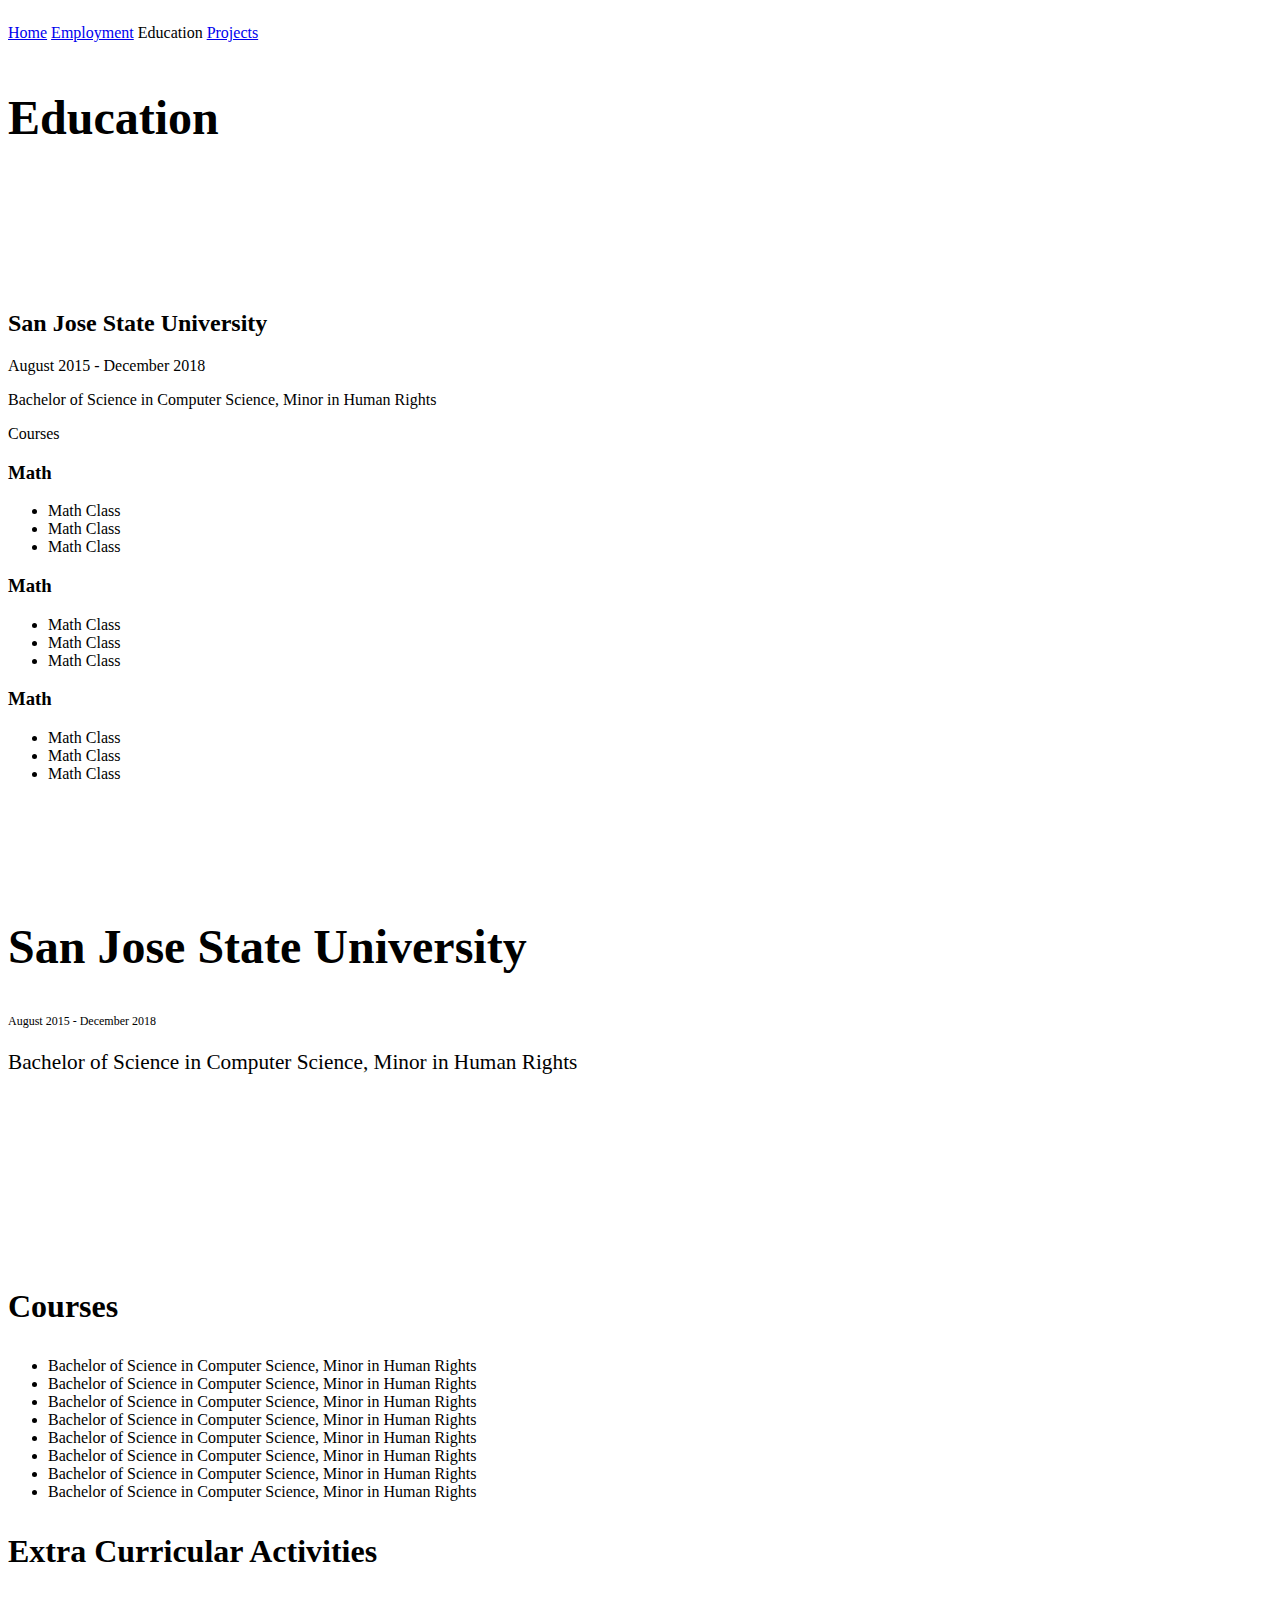
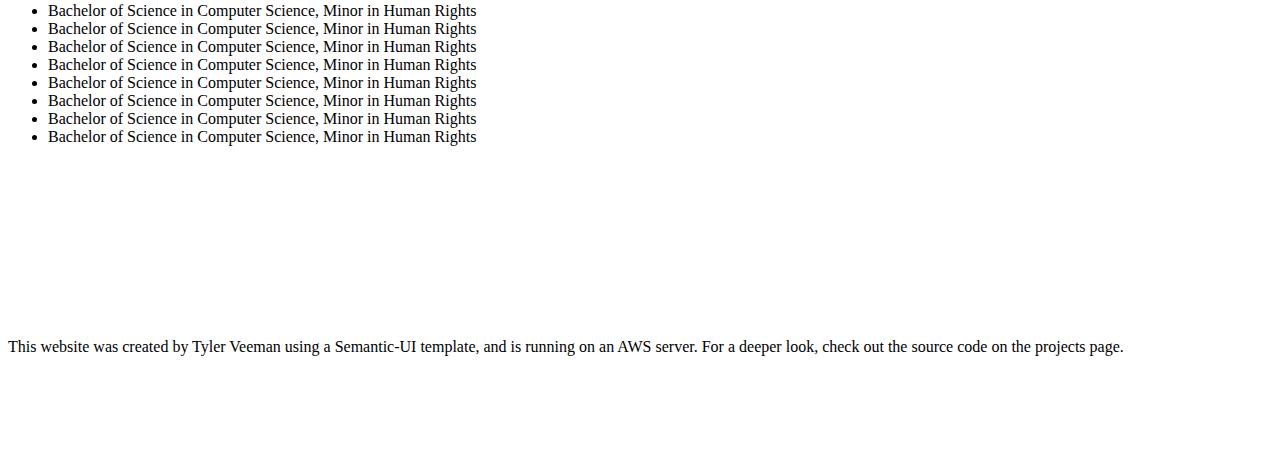
==== education.html @ f09ab7eb "adjusting column width" ====
<!DOCTYPE html>
<html lang="en">
<head>
    <meta charset="UTF-8">
    <title>Tyler Veeman</title>

</head>
<link rel="stylesheet" type="text/css" href="semantic/dist/semantic.min.css">
<link rel="stylesheet" type="text/css" href="custom.css">
<script
        src="https://code.jquery.com/jquery-3.1.1.min.js"
        integrity="sha256-hVVnYaiADRTO2PzUGmuLJr8BLUSjGIZsDYGmIJLv2b8="
        crossorigin="anonymous"></script>
<script src="semantic/dist/semantic.min.js"></script>

<body id="root">
<div class="ui large top fixed hidden menu">
    <div class="ui container">
        <a class="item" href="index.html">Home</a>
        <a class="item" href="employment.html">Employment</a>
        <a class="active item">Education</a>
        <a class="item" href="projects.html">Projects</a>
    </div>
</div>

<div class="pusher">

    <div class="ui inverted landing-image pagehead vertical center aligned segment">
        <div class="ui container">
            <div class="ui large secondary inverted pointing menu">
                <a class="toc item"><i class="sidebar icon"></i></a>
                <a class="item" href="index.html">Home</a>
                <a class="item" href="employment.html">Employment</a>
                <a class="active item">Education</a>
                <a class="item" href="projects.html">Projects</a>
            </div>
        </div>

        <div class="ui text container">
            <h1 class="ui inverted header">Education</h1>
        </div>
    </div>

    <div class="ui vertically divided grid">
        <div class="ui eight column row">
            <div class="ui centered grid">
                <div class="six wide column">
                    <h2>San Jose State University</h2>
                    <p>August 2015 - December 2018</p>
                    <p>Bachelor of Science in Computer Science, Minor in Human Rights</p>
                </div>
                <div class="ui horizontal section divider">Courses</div>
                <div class="row">
                    <div class="column">
                        <h3>Math</h3>
                        <ul class="ui list">
                            <li>Math Class</li>
                            <li>Math Class</li>
                            <li>Math Class</li>
                        </ul>
                    </div>
                    <div class="column">
                        <h3>Math</h3>
                        <ul class="ui list">
                            <li>Math Class</li>
                            <li>Math Class</li>
                            <li>Math Class</li>
                        </ul>
                    </div>
                    <div class="column">
                        <h3>Math</h3>
                        <ul class="ui list">
                            <li>Math Class</li>
                            <li>Math Class</li>
                            <li>Math Class</li>
                        </ul>
                    </div>
                </div>
            </div>
        </div>
    </div>

    <div class="ui vertical stripe quote segment">
        <div class="ui equal width stackable internally celled grid">
            <div class="center aligned row">
                <div class="center aligned column">
                    <h2 style="font-size: 3em">San Jose State University</h2>
                    <p style="font-size: 0.75em">August 2015 - December 2018</p>
                    <p>Bachelor of Science in Computer Science, Minor in Human Rights</p>
                </div>
                <div class="column">
                    <h3>Courses</h3>
                    <ul class="ui list">
                        <li>Bachelor of Science in Computer Science, Minor in Human Rights</li>
                        <li>Bachelor of Science in Computer Science, Minor in Human Rights</li>
                        <li>Bachelor of Science in Computer Science, Minor in Human Rights</li>
                        <li>Bachelor of Science in Computer Science, Minor in Human Rights</li>
                        <li>Bachelor of Science in Computer Science, Minor in Human Rights</li>
                        <li>Bachelor of Science in Computer Science, Minor in Human Rights</li>
                        <li>Bachelor of Science in Computer Science, Minor in Human Rights</li>
                        <li>Bachelor of Science in Computer Science, Minor in Human Rights</li>
                    </ul>
                    
                    <h3>Extra Curricular Activities</h3>
                    <ul class="ui list">
                            <li>Bachelor of Science in Computer Science, Minor in Human Rights</li>
                            <li>Bachelor of Science in Computer Science, Minor in Human Rights</li>
                            <li>Bachelor of Science in Computer Science, Minor in Human Rights</li>
                            <li>Bachelor of Science in Computer Science, Minor in Human Rights</li>
                            <li>Bachelor of Science in Computer Science, Minor in Human Rights</li>
                            <li>Bachelor of Science in Computer Science, Minor in Human Rights</li>
                            <li>Bachelor of Science in Computer Science, Minor in Human Rights</li>
                            <li>Bachelor of Science in Computer Science, Minor in Human Rights</li>
                        </ul>
                </div>
            </div>
        </div>
    </div>

    <div class="ui inverted vertical footer segment">
        <div class="ui container">
            <div class="ui stackable inverted divided equal height stackable grid">
                <p>This website was created by Tyler Veeman using a Semantic-UI template, and is running on an AWS server. For a deeper look, check out the source code on the projects page.</p>
            </div>
        </div>
    </div>
</div>

<script>
    $(document).ready(function() {
        // fix menu when passed
        $(".masthead").visibility({
            once: false,
            onBottomPassed: function() {
                $(".fixed.menu").transition("fade in");
            },
            onBottomPassedReverse: function() {
                $(".fixed.menu").transition("fade out");
            }
        });

        // create sidebar and attach to menu open
        $(".ui.sidebar").sidebar("attach events", ".toc.item");
    });
</script>

</body>
</html>
---- custom.css ----
body {
    -webkit-font-smoothing: antialiased;
    -moz-font-smoothing: grayscale;
}

.hidden.menu {
    display: none;
}

.landing-image {
    background-image: url("assets/img/pawel-czerwinski-1574309-unsplash.jpg") !important;
    background-size: cover !important;
}

.pagehead {
    min-height: 250px;
    padding: 1em 0em;
}

.pagehead h1.ui.header {
    font-size: 3em;
    margin-top: 1em;
    margin-bottom: 0em;
}

.masthead.segment {
    min-height: 600px;
    padding: 1em 0em;
}

.masthead .logo.item img {
    margin-right: 1em;
}

.masthead .ui.menu .ui.button {
    margin-left: 0.5em;
}

.masthead h1.ui.header {
    margin-top: 2em;
    margin-bottom: 0em;
    font-size: 4em;
    font-weight: normal;
}

.masthead h2 {
    font-size: 1.7em;
    font-weight: normal;
}

.ui.vertical.stripe {
    padding: 8em 0em;
}

.ui.vertical.stripe h3 {
    font-size: 2em;
}

.ui.vertical.stripe .button + h3,
.ui.vertical.stripe p + h3 {
    margin-top: 3em;
}

.ui.vertical.stripe .floated.image {
    clear: both;
}

.ui.vertical.stripe p {
    font-size: 1.33em;
}

.ui.vertical.stripe .horizontal.divider {
    margin: 3em 0em;
}

.quote.stripe.segment {
    padding: 0em;
}

.quote.stripe.segment .grid .column {
    padding-top: 5em;
    padding-bottom: 5em;
}

.footer.segment {
    padding: 5em 0em;
}

.secondary.pointing.menu .toc.item {
    display: none;
}

.social {
    padding: 5em
}

@media only screen and (max-width: 700px) {
    .ui.fixed.menu {
        display: none !important;
    }

    .secondary.pointing.menu .item,
    .secondary.pointing.menu .menu {
        display: none;
    }

    .secondary.pointing.menu .toc.item {
        display: block;
    }

    .masthead.segment {
        min-height: 350px;
    }

    .masthead h1.ui.header {
        font-size: 2em;
        margin-top: 1.5em;
    }

    .masthead h2 {
        margin-top: 0.5em;
        font-size: 1.5em;
    }
}
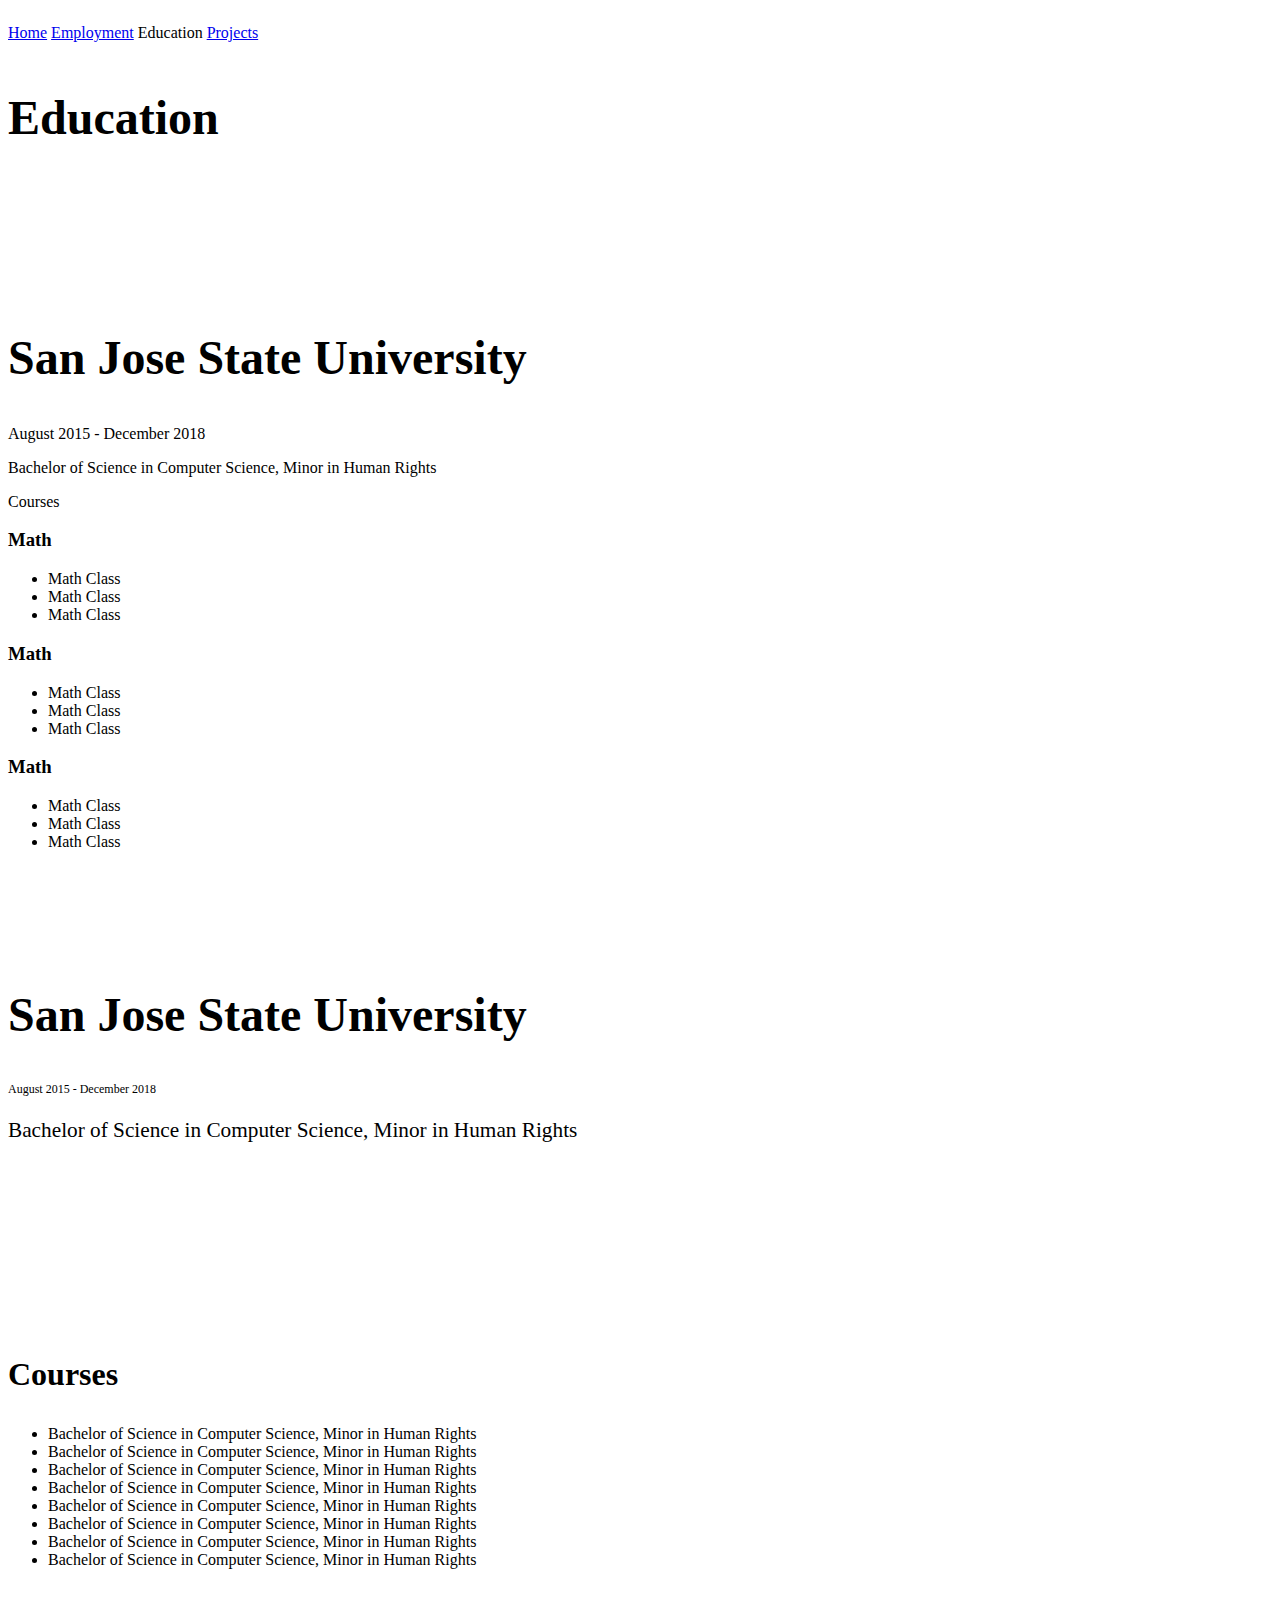
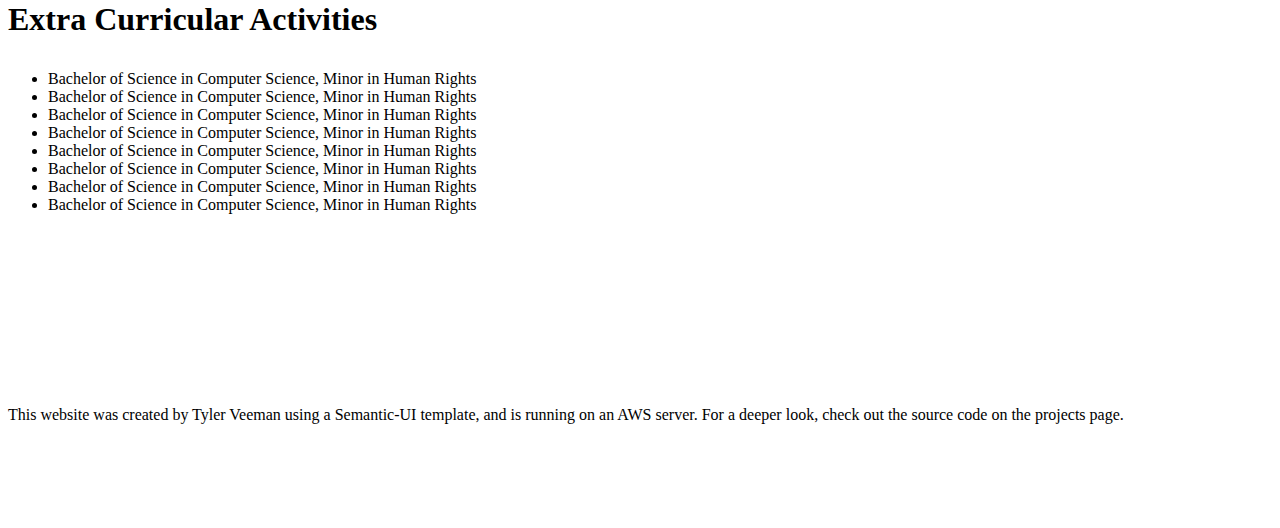
==== commit 1fb908eb: "spacing changes" ====
--- a/education.html
+++ b/education.html
@@ -44,14 +44,14 @@
     <div class="ui vertically divided grid">
         <div class="ui eight column row">
             <div class="ui centered grid">
-                <div class="six wide column">
-                    <h2>San Jose State University</h2>
-                    <p>August 2015 - December 2018</p>
+                <div class="six wide centered column">
+                    <h2 style="font-size: 3em">San Jose State University</h2>
+                    <p style="font-size: 1em">August 2015 - December 2018</p>
                     <p>Bachelor of Science in Computer Science, Minor in Human Rights</p>
                 </div>
-                <div class="ui horizontal section divider">Courses</div>
+                <div class="ui six wide horizontal section divider">Courses</div>
                 <div class="row">
-                    <div class="column">
+                    <div class="two wide column">
                         <h3>Math</h3>
                         <ul class="ui list">
                             <li>Math Class</li>
@@ -59,7 +59,7 @@
                             <li>Math Class</li>
                         </ul>
                     </div>
-                    <div class="column">
+                    <div class="two wide column">
                         <h3>Math</h3>
                         <ul class="ui list">
                             <li>Math Class</li>
@@ -67,7 +67,7 @@
                             <li>Math Class</li>
                         </ul>
                     </div>
-                    <div class="column">
+                    <div class="two wide column">
                         <h3>Math</h3>
                         <ul class="ui list">
                             <li>Math Class</li>
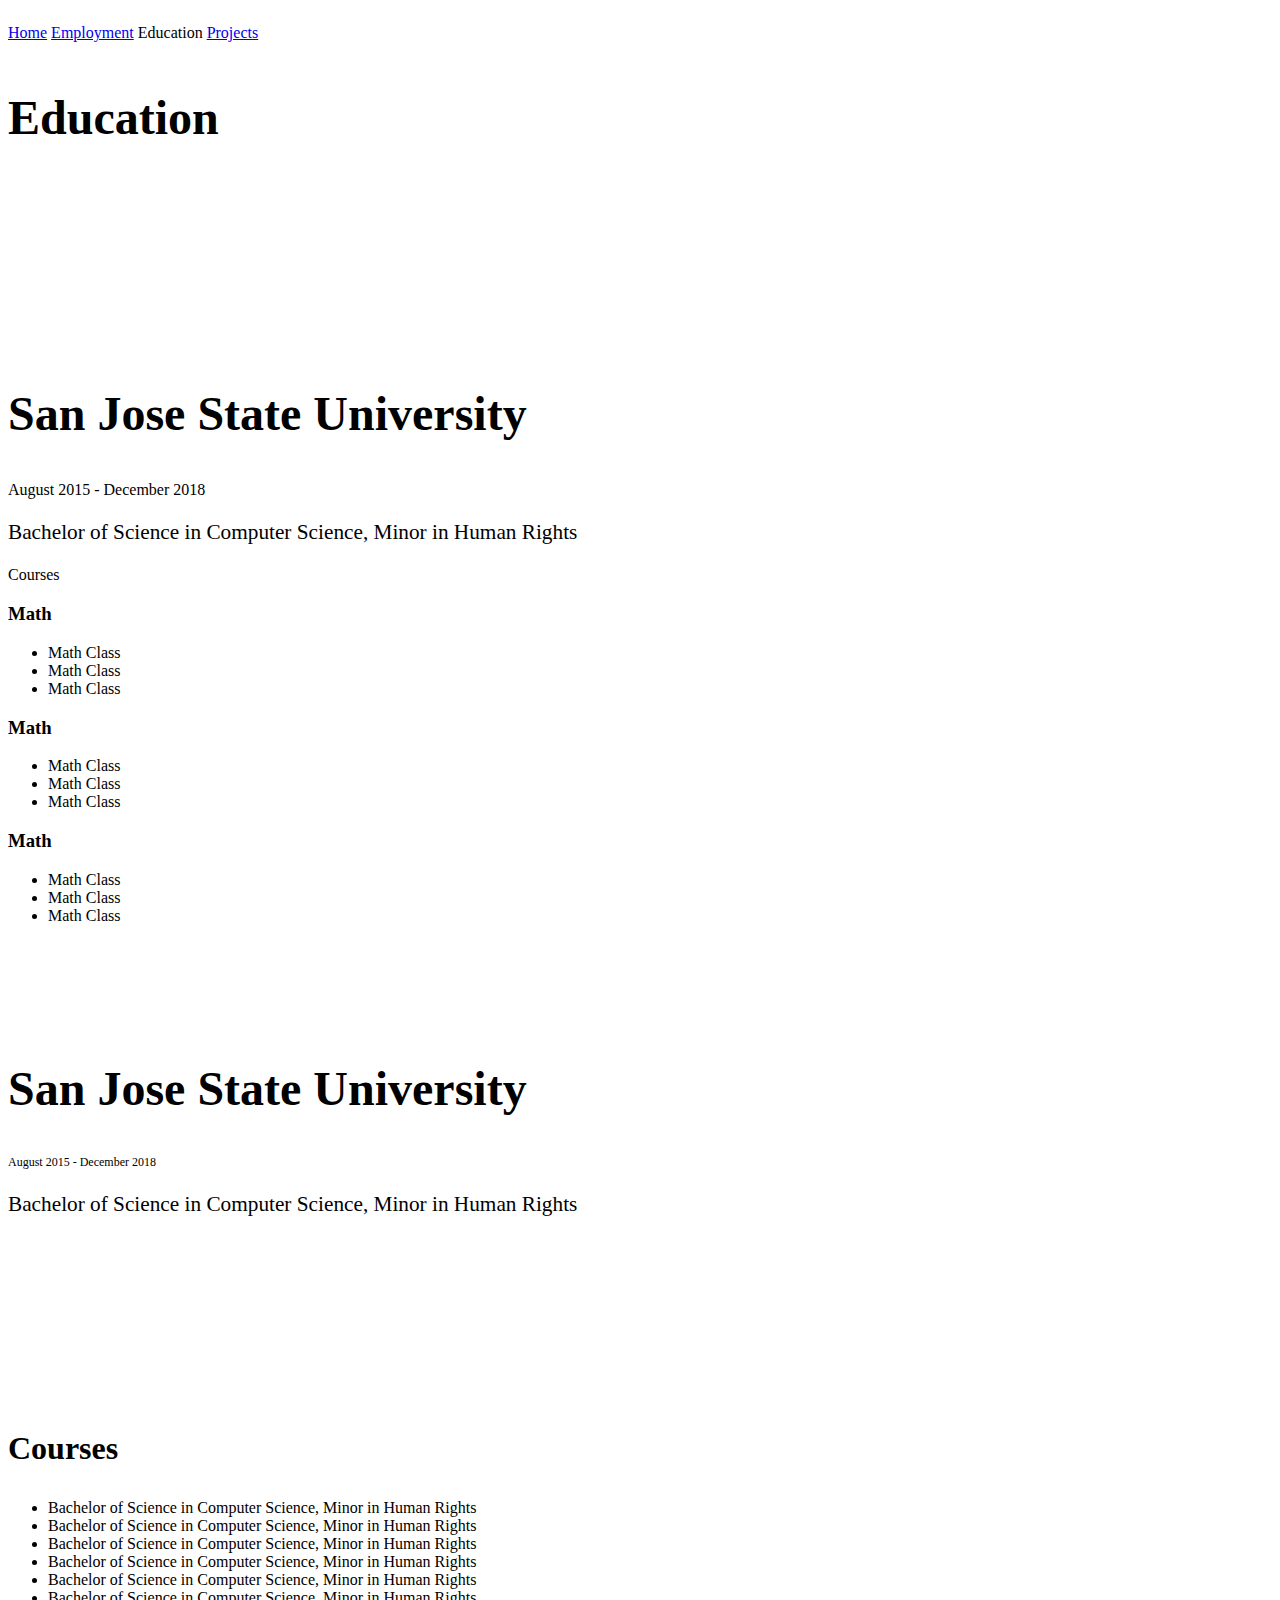
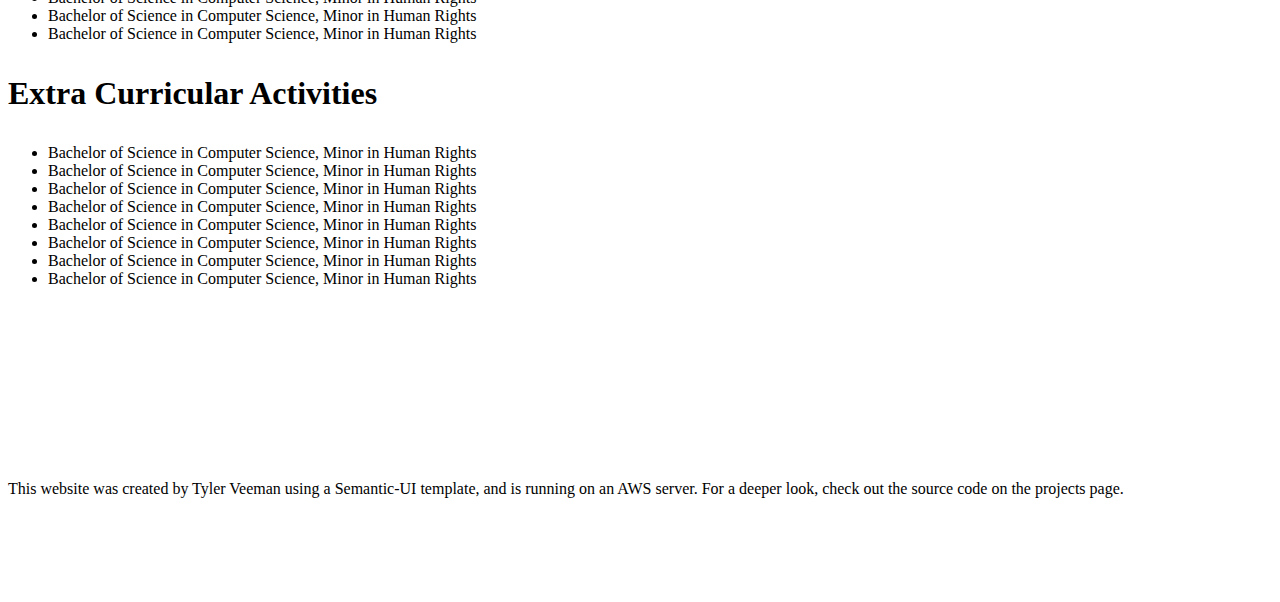
==== commit 490d4439: "spacing fixes" ====
--- a/education.html
+++ b/education.html
@@ -44,14 +44,16 @@
     <div class="ui vertically divided grid">
         <div class="ui eight column row">
             <div class="ui centered grid">
-                <div class="six wide centered column">
-                    <h2 style="font-size: 3em">San Jose State University</h2>
+                <div class="six wide center aligned column">
+                    <h2 style="font-size: 3em; margin-top: 2em;">San Jose State University</h2>
                     <p style="font-size: 1em">August 2015 - December 2018</p>
-                    <p>Bachelor of Science in Computer Science, Minor in Human Rights</p>
+                    <p style="font-size: 1.33em">Bachelor of Science in Computer Science, Minor in Human Rights</p>
                 </div>
-                <div class="ui six wide horizontal section divider">Courses</div>
+                <div class="six wide center aligned row">
+                    <div class="ui horizontal section divider">Courses</div>
+                </div>
                 <div class="row">
-                    <div class="two wide column">
+                    <div class="two wide center aligned column">
                         <h3>Math</h3>
                         <ul class="ui list">
                             <li>Math Class</li>
@@ -59,7 +61,7 @@
                             <li>Math Class</li>
                         </ul>
                     </div>
-                    <div class="two wide column">
+                    <div class="two wide center aligned column">
                         <h3>Math</h3>
                         <ul class="ui list">
                             <li>Math Class</li>
@@ -67,7 +69,7 @@
                             <li>Math Class</li>
                         </ul>
                     </div>
-                    <div class="two wide column">
+                    <div class="two wide center aligned column">
                         <h3>Math</h3>
                         <ul class="ui list">
                             <li>Math Class</li>
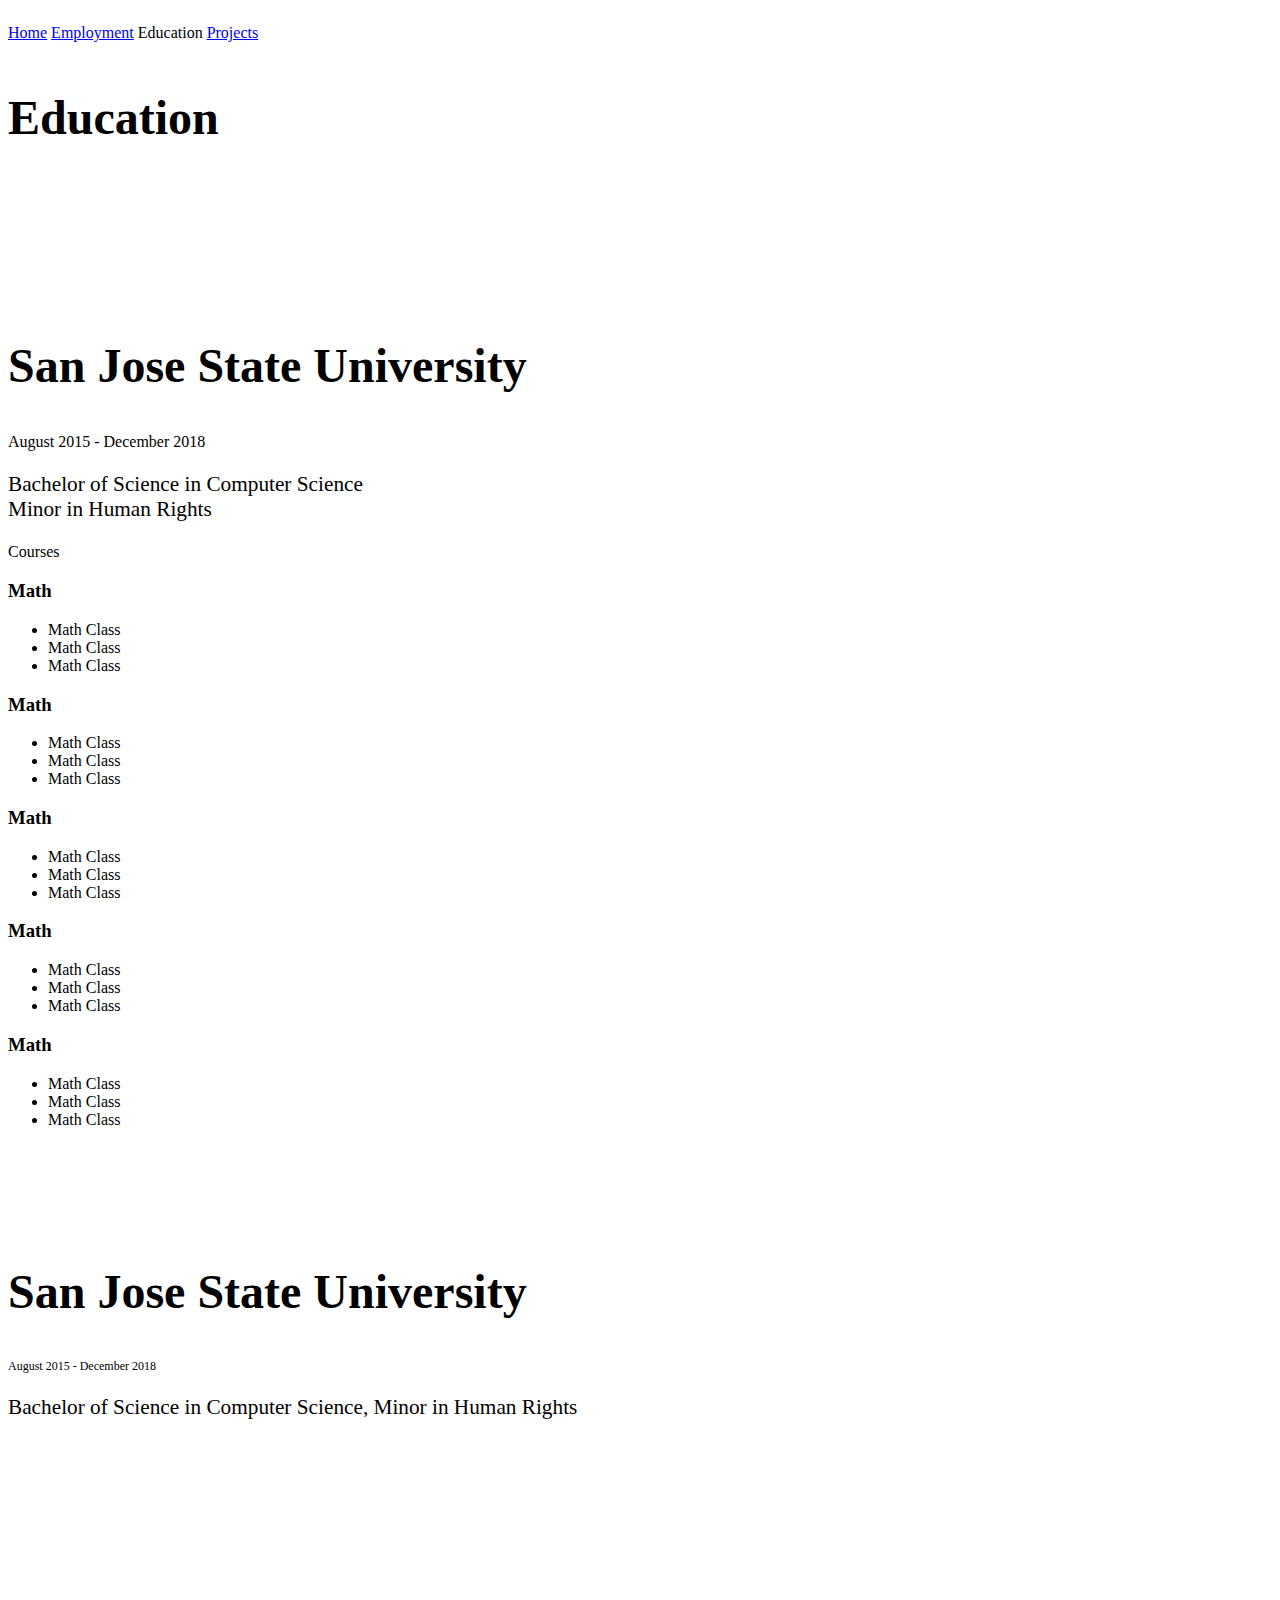
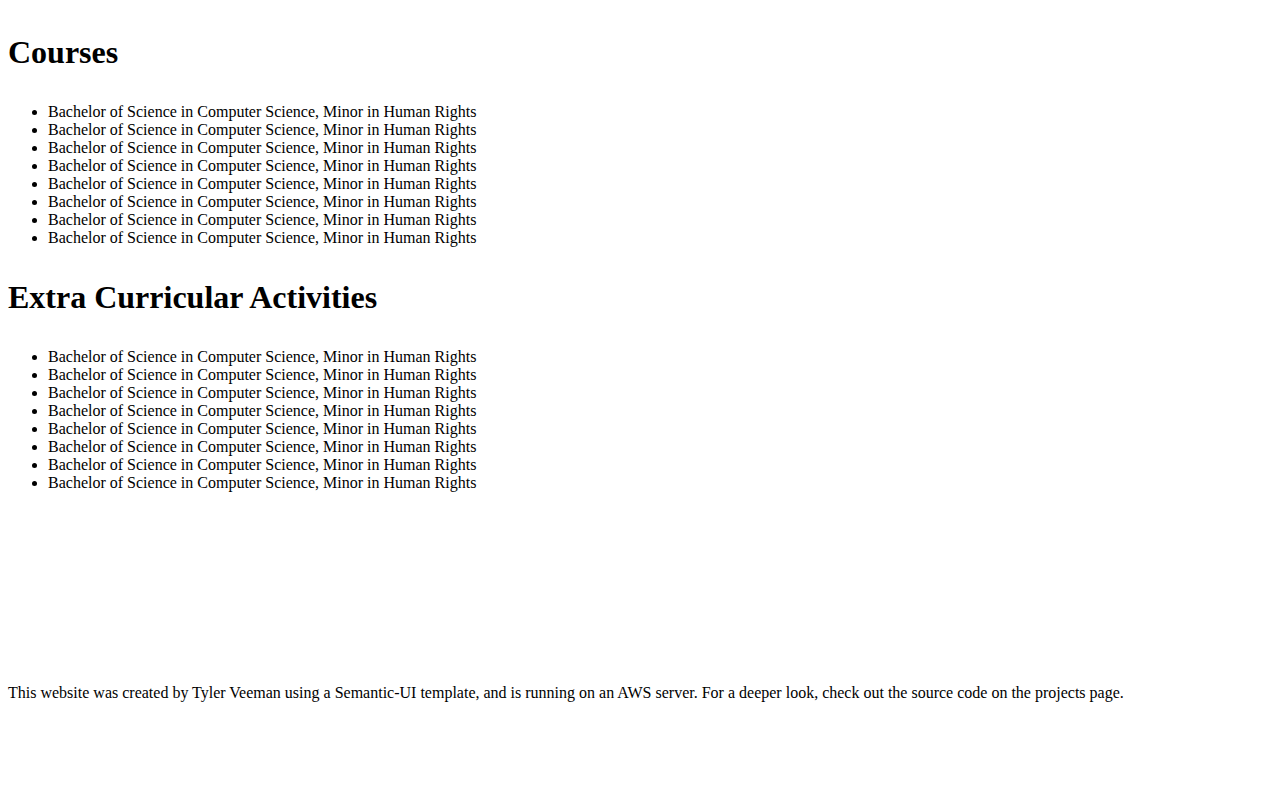
==== commit 3160c552: "spacing changes" ====
--- a/education.html
+++ b/education.html
@@ -45,14 +45,32 @@
         <div class="ui eight column row">
             <div class="ui centered grid">
                 <div class="six wide center aligned column">
-                    <h2 style="font-size: 3em; margin-top: 2em;">San Jose State University</h2>
+                    <h2 style="font-size: 3em; margin-top: 1em;">San Jose State University</h2>
                     <p style="font-size: 1em">August 2015 - December 2018</p>
-                    <p style="font-size: 1.33em">Bachelor of Science in Computer Science, Minor in Human Rights</p>
-                </div>
-                <div class="six wide center aligned row">
-                    <div class="ui horizontal section divider">Courses</div>
+                    <p style="font-size: 1.33em">Bachelor of Science in Computer Science<br>Minor in Human Rights</p>
                 </div>
                 <div class="row">
+                    <div class="ui six wide column">
+                        <div class="ui horizontal section divider">Courses</div>
+                    </div>
+                </div>
+                <div class="row">
+                    <div class="two wide center aligned column">
+                        <h3>Math</h3>
+                        <ul class="ui list">
+                            <li>Math Class</li>
+                            <li>Math Class</li>
+                            <li>Math Class</li>
+                        </ul>
+                    </div>
+                    <div class="two wide center aligned column">
+                        <h3>Math</h3>
+                        <ul class="ui list">
+                            <li>Math Class</li>
+                            <li>Math Class</li>
+                            <li>Math Class</li>
+                        </ul>
+                    </div>
                     <div class="two wide center aligned column">
                         <h3>Math</h3>
                         <ul class="ui list">
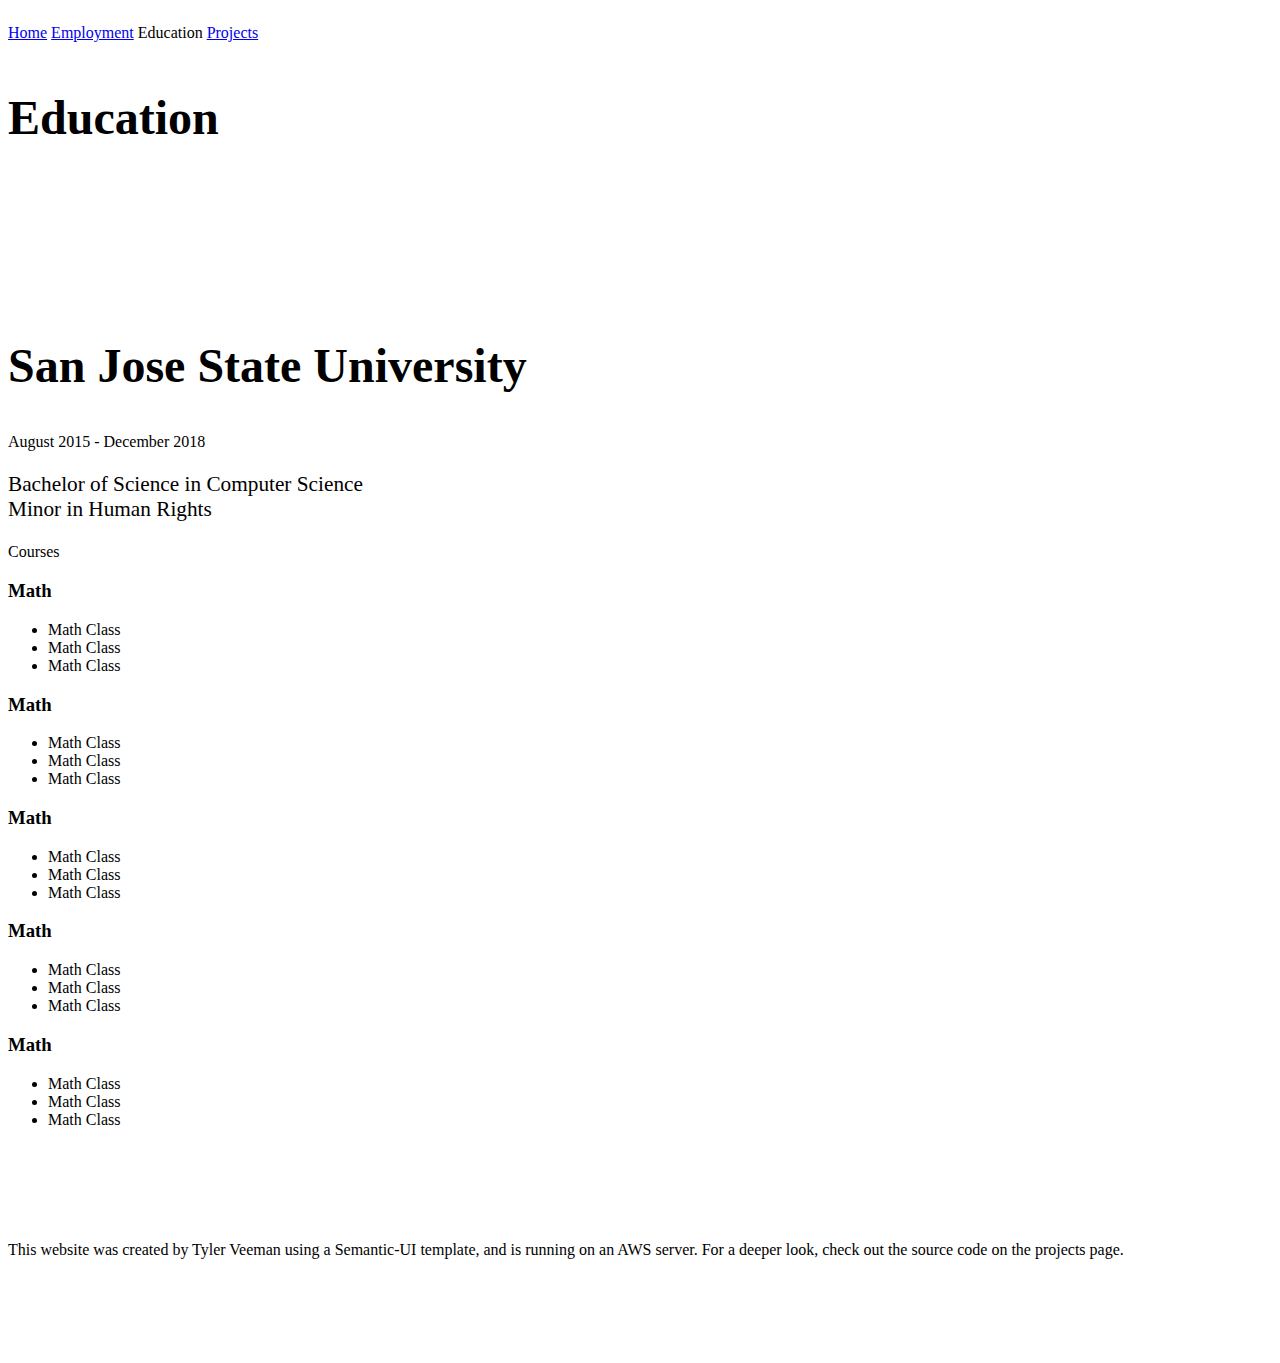
==== commit 9ae8fb1c: "removed junk" ====
--- a/education.html
+++ b/education.html
@@ -100,43 +100,6 @@
         </div>
     </div>
 
-    <div class="ui vertical stripe quote segment">
-        <div class="ui equal width stackable internally celled grid">
-            <div class="center aligned row">
-                <div class="center aligned column">
-                    <h2 style="font-size: 3em">San Jose State University</h2>
-                    <p style="font-size: 0.75em">August 2015 - December 2018</p>
-                    <p>Bachelor of Science in Computer Science, Minor in Human Rights</p>
-                </div>
-                <div class="column">
-                    <h3>Courses</h3>
-                    <ul class="ui list">
-                        <li>Bachelor of Science in Computer Science, Minor in Human Rights</li>
-                        <li>Bachelor of Science in Computer Science, Minor in Human Rights</li>
-                        <li>Bachelor of Science in Computer Science, Minor in Human Rights</li>
-                        <li>Bachelor of Science in Computer Science, Minor in Human Rights</li>
-                        <li>Bachelor of Science in Computer Science, Minor in Human Rights</li>
-                        <li>Bachelor of Science in Computer Science, Minor in Human Rights</li>
-                        <li>Bachelor of Science in Computer Science, Minor in Human Rights</li>
-                        <li>Bachelor of Science in Computer Science, Minor in Human Rights</li>
-                    </ul>
-                    
-                    <h3>Extra Curricular Activities</h3>
-                    <ul class="ui list">
-                            <li>Bachelor of Science in Computer Science, Minor in Human Rights</li>
-                            <li>Bachelor of Science in Computer Science, Minor in Human Rights</li>
-                            <li>Bachelor of Science in Computer Science, Minor in Human Rights</li>
-                            <li>Bachelor of Science in Computer Science, Minor in Human Rights</li>
-                            <li>Bachelor of Science in Computer Science, Minor in Human Rights</li>
-                            <li>Bachelor of Science in Computer Science, Minor in Human Rights</li>
-                            <li>Bachelor of Science in Computer Science, Minor in Human Rights</li>
-                            <li>Bachelor of Science in Computer Science, Minor in Human Rights</li>
-                        </ul>
-                </div>
-            </div>
-        </div>
-    </div>
-
     <div class="ui inverted vertical footer segment">
         <div class="ui container">
             <div class="ui stackable inverted divided equal height stackable grid">
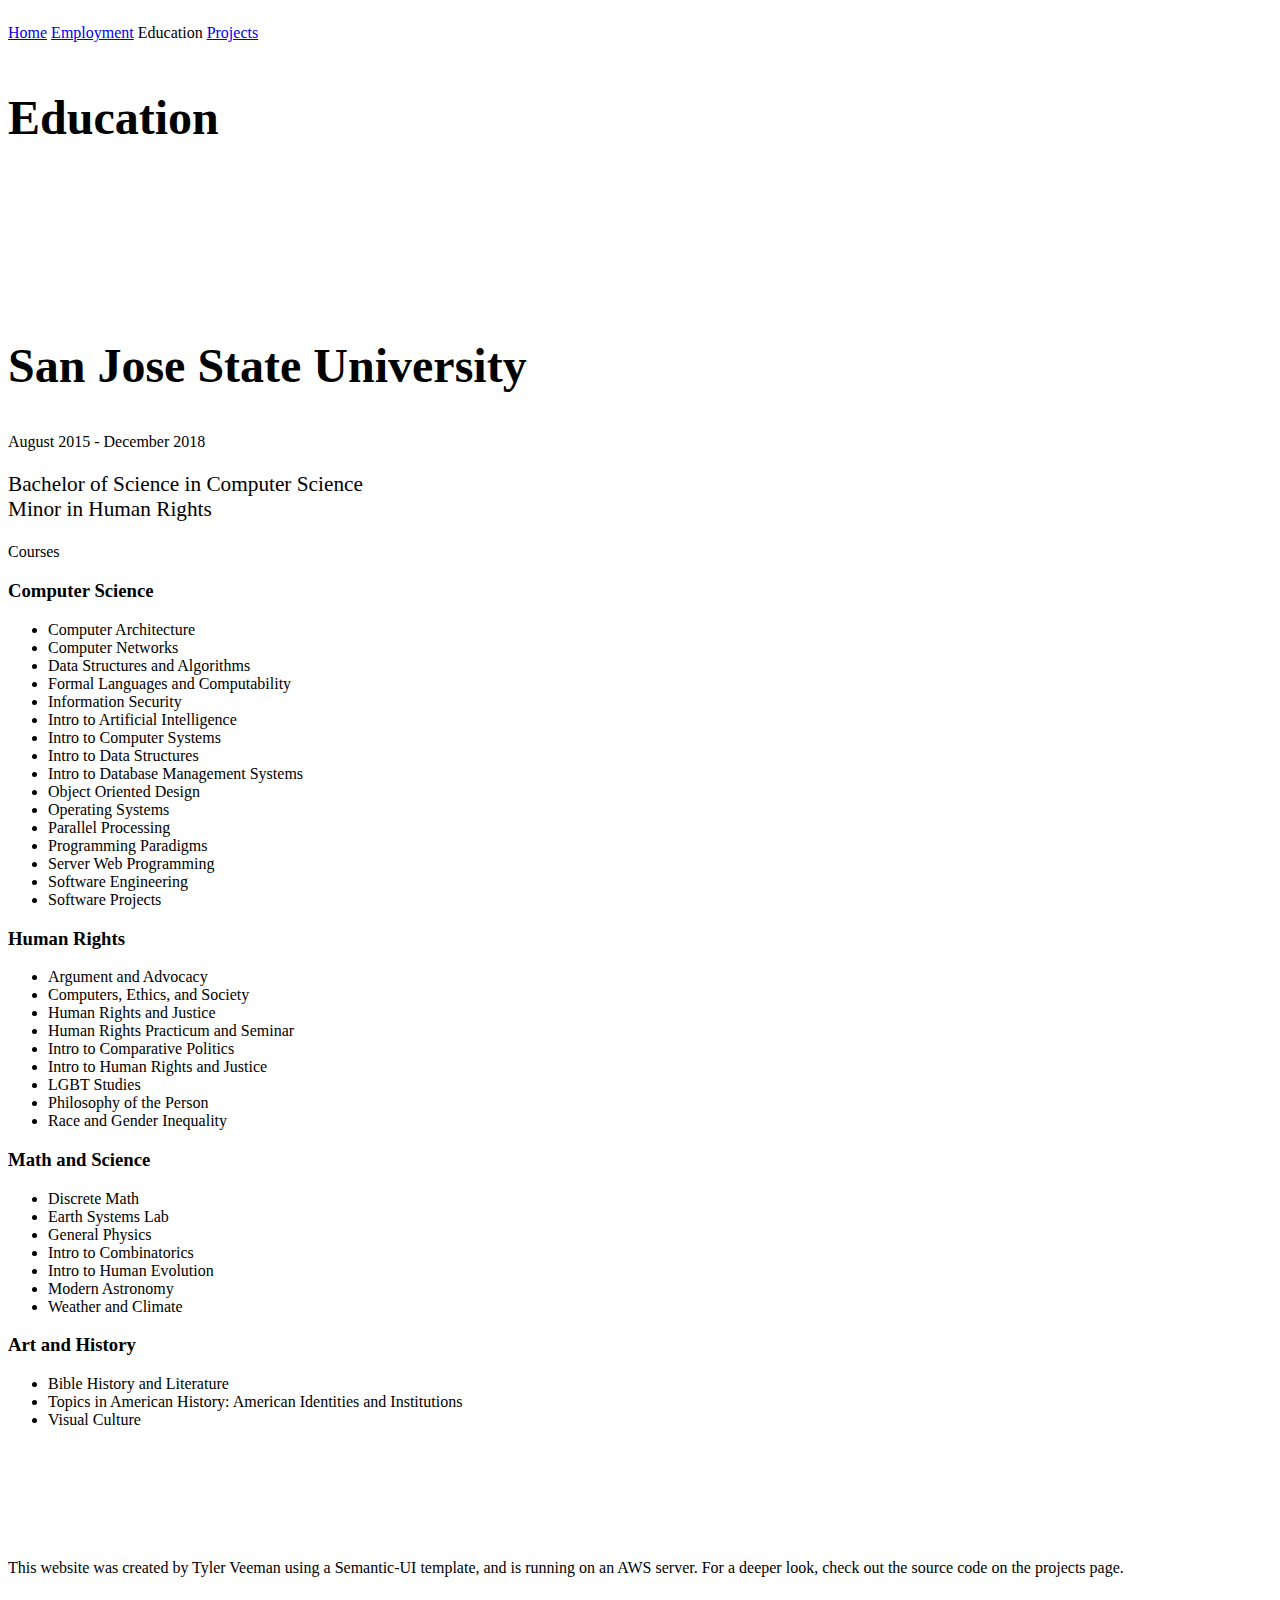
==== commit f26f98a8: "Added SJSU classes" ====
--- a/education.html
+++ b/education.html
@@ -55,47 +55,63 @@
                     </div>
                 </div>
                 <div class="row">
-                    <div class="two wide center aligned column">
-                        <h3>Math</h3>
+                    <div class="three wide column">
+                        <h3>Computer Science</h3>
                         <ul class="ui list">
-                            <li>Math Class</li>
-                            <li>Math Class</li>
-                            <li>Math Class</li>
+                            <li>Computer Architecture</li>
+                            <li>Computer Networks</li>
+                            <li>Data Structures and Algorithms</li>
+                            <li>Formal Languages and Computability</li>
+                            <li>Information Security</li>
+                            <li>Intro to Artificial Intelligence</li>
+                            <li>Intro to Computer Systems</li>
+                            <li>Intro to Data Structures</li>
+                            <li>Intro to Database Management Systems</li>
+                            <li>Object Oriented Design</li>
+                            <li>Operating Systems</li>
+                            <li>Parallel Processing</li>
+                            <li>Programming Paradigms</li>
+                            <li>Server Web Programming</li>
+                            <li>Software Engineering</li>
+                            <li>Software Projects</li>
                         </ul>
                     </div>
-                    <div class="two wide center aligned column">
-                        <h3>Math</h3>
+                    <div class="three wide column">
+                        <h3>Human Rights</h3>
                         <ul class="ui list">
-                            <li>Math Class</li>
-                            <li>Math Class</li>
-                            <li>Math Class</li>
+                            <li>Argument and Advocacy</li>
+                            <li>Computers, Ethics, and Society</li>
+                            <li>Human Rights and Justice</li>
+                            <li>Human Rights Practicum and Seminar</li>
+                            <li>Intro to Comparative Politics</li>
+                            <li>Intro to Human Rights and Justice</li>
+                            <li>LGBT Studies</li>
+                            <li>Philosophy of the Person</li>
+                            <li>Race and Gender Inequality</li>
                         </ul>
                     </div>
-                    <div class="two wide center aligned column">
-                        <h3>Math</h3>
+                    <div class="three wide column">
+                        <h3>Math and Science</h3>
                         <ul class="ui list">
-                            <li>Math Class</li>
-                            <li>Math Class</li>
-                            <li>Math Class</li>
+                            <li>Discrete Math</li>
+                            <li>Earth Systems Lab</li>
+                            <li>General Physics</li>
+                            <li>Intro to Combinatorics</li>
+                            <li>Intro to Human Evolution</li>
+                            <li>Modern Astronomy</li>
+                            <li>Weather and Climate</li>
                         </ul>
                     </div>
-                    <div class="two wide center aligned column">
-                        <h3>Math</h3>
+                    <div class="three wide column">
+                        <h3>Art and History</h3>
                         <ul class="ui list">
-                            <li>Math Class</li>
-                            <li>Math Class</li>
-                            <li>Math Class</li>
-                        </ul>
-                    </div>
-                    <div class="two wide center aligned column">
-                        <h3>Math</h3>
-                        <ul class="ui list">
-                            <li>Math Class</li>
-                            <li>Math Class</li>
-                            <li>Math Class</li>
+                            <li>Bible History and Literature</li>
+                            <li>Topics in American History: American Identities and Institutions</li>
+                            <li>Visual Culture</li>
                         </ul>
                     </div>
                 </div>
+                <div class="row"><br></div>
             </div>
         </div>
     </div>
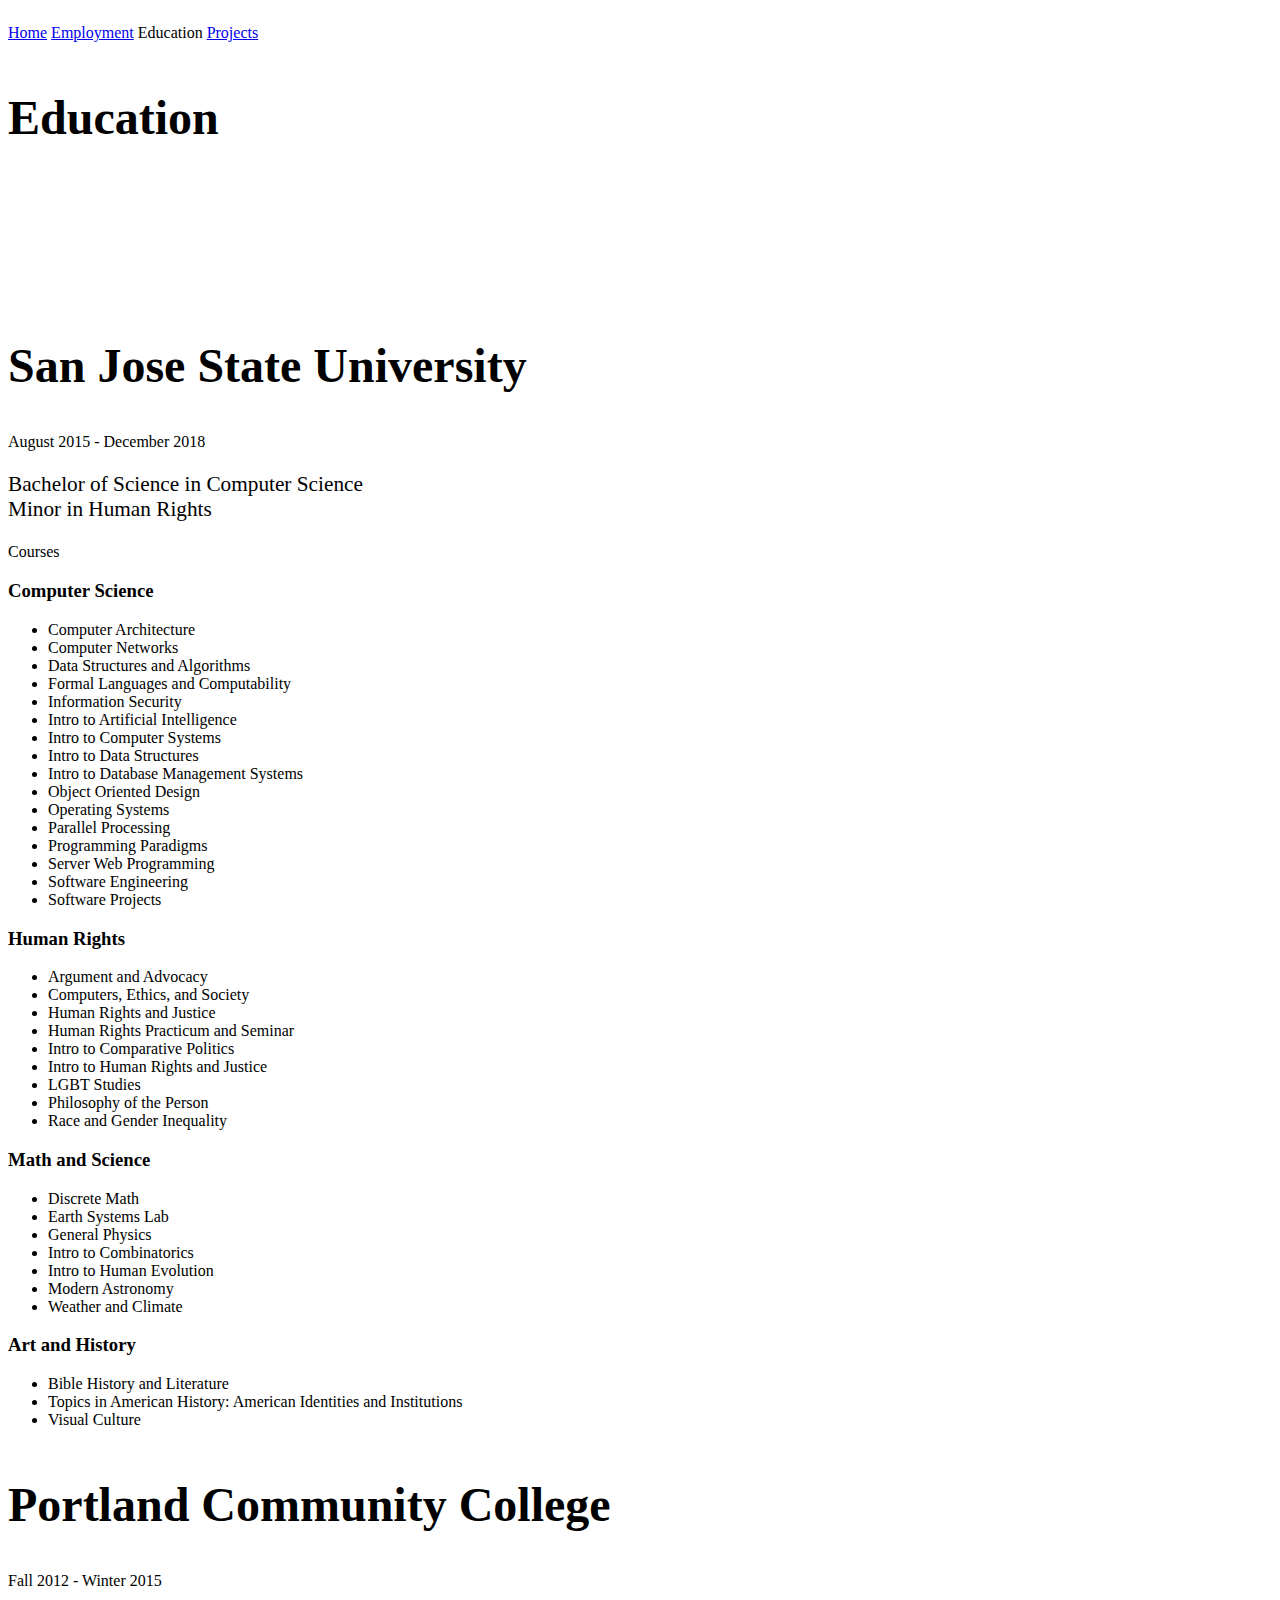
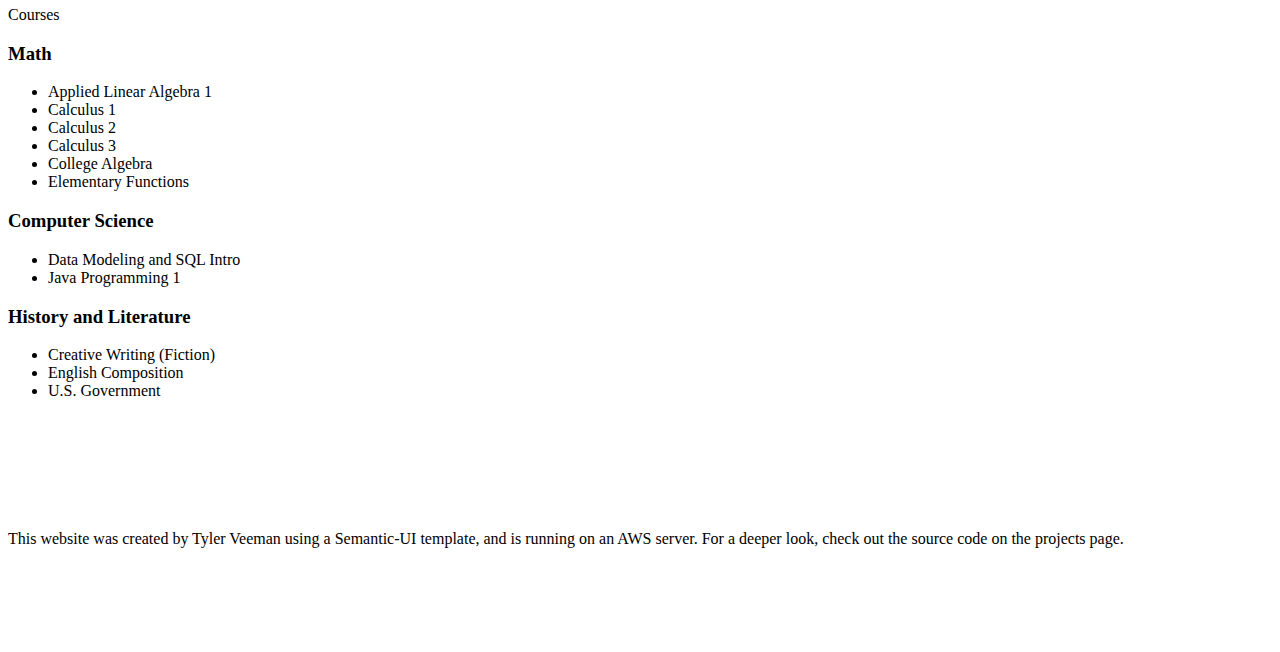
==== commit 6dd2feb6: "Added employment cards" ====
--- a/education.html
+++ b/education.html
@@ -111,6 +111,45 @@
                         </ul>
                     </div>
                 </div>
+
+                <div class="six wide center aligned column">
+                    <h2 style="font-size: 3em; margin-top: 1em;">Portland Community College</h2>
+                    <p style="font-size: 1em">Fall 2012 - Winter 2015</p>
+                </div>
+                <div class="row">
+                    <div class="ui six wide column">
+                        <div class="ui horizontal section divider">Courses</div>
+                    </div>
+                </div>
+                <div class="row">
+                    <div class="three wide column">
+                        <h3>Math</h3>
+                        <ul class="ui list">
+                            <li>Applied Linear Algebra 1</li>
+                            <li>Calculus 1</li>
+                            <li>Calculus 2</li>
+                            <li>Calculus 3</li>
+                            <li>College Algebra</li>
+                            <li>Elementary Functions</li>
+                        </ul>
+                    </div>
+                    <div class="three wide column">
+                        <h3>Computer Science</h3>
+                        <ul class="ui list">
+                            <li>Data Modeling and SQL Intro</li>
+                            <li>Java Programming 1</li>
+                        </ul>
+                    </div>
+                    <div class="three wide column">
+                        <h3>History and Literature</h3>
+                        <ul class="ui list">
+                            <li>Creative Writing (Fiction)</li>
+                            <li>English Composition</li>
+                            <li>U.S. Government</li>
+                        </ul>
+                    </div>
+                </div>
+
                 <div class="row"><br></div>
             </div>
         </div>
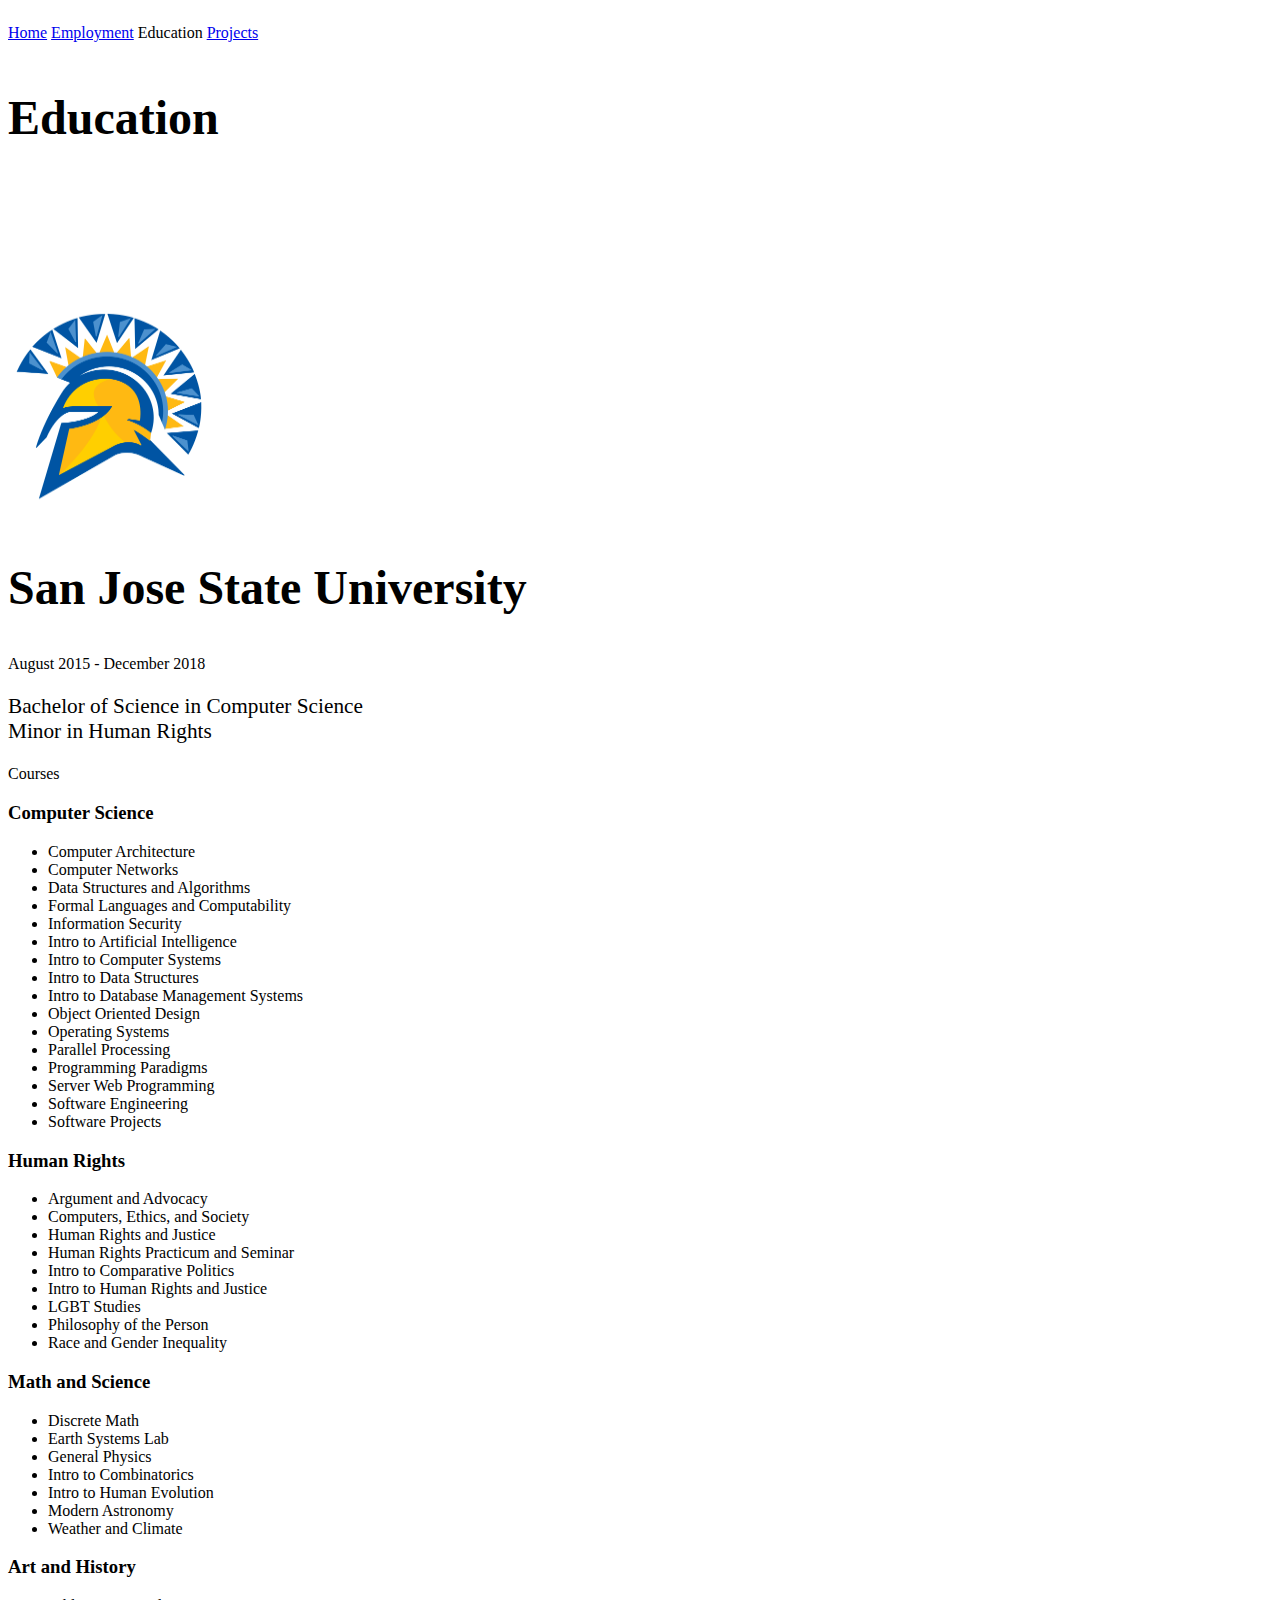
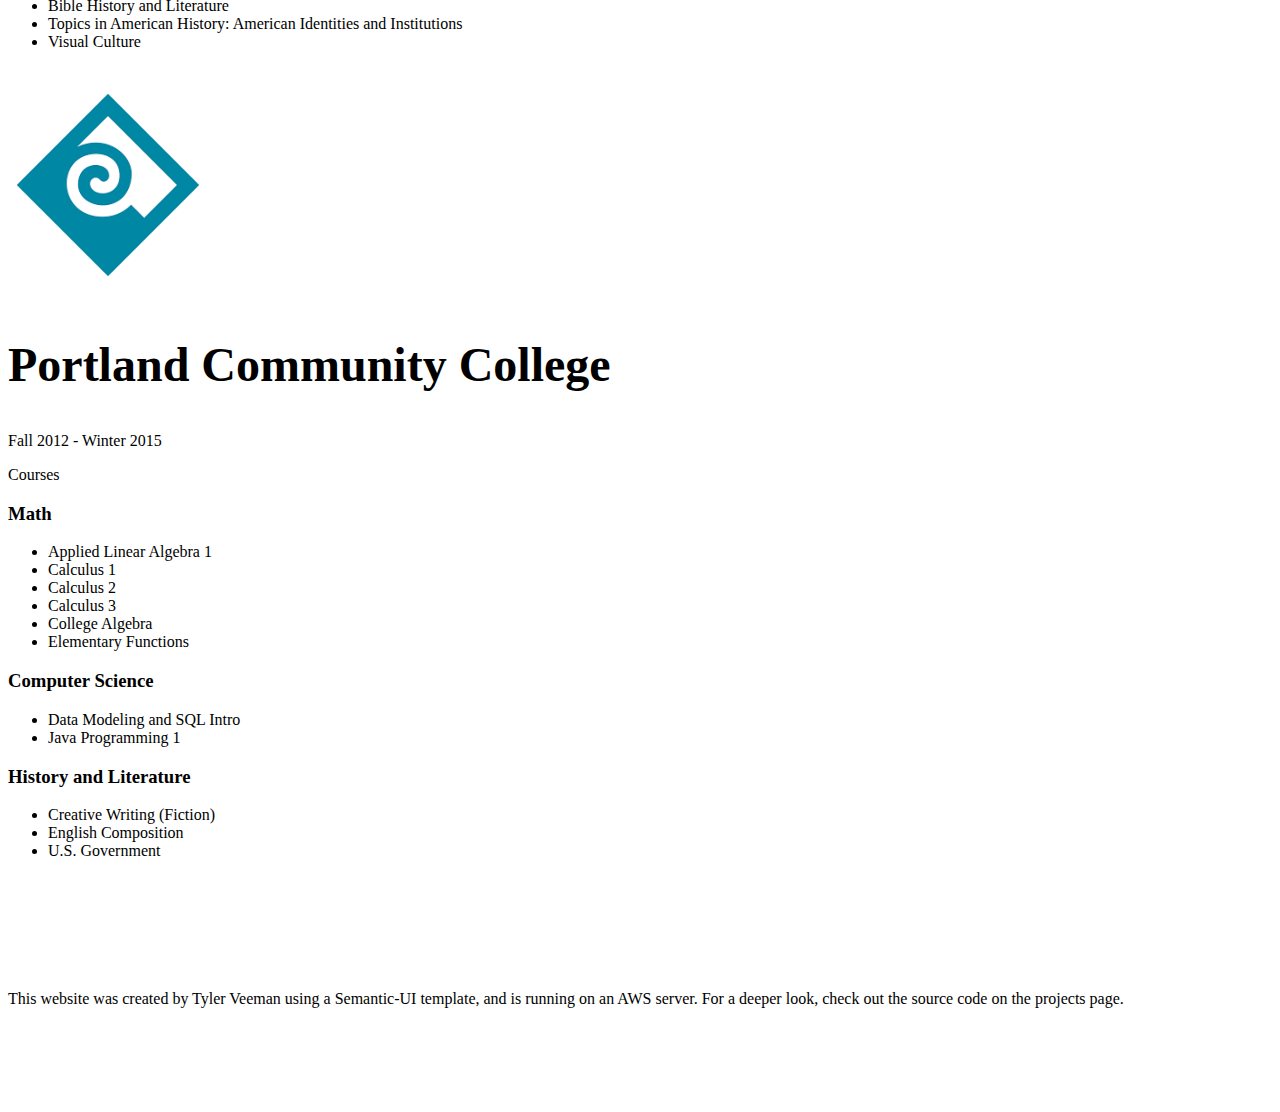
==== commit 66f560b7: "Added pics to education page" ====
--- a/education.html
+++ b/education.html
@@ -45,6 +45,10 @@
         <div class="ui eight column row">
             <div class="ui centered grid">
                 <div class="six wide center aligned column">
+                    <div class="row"><br></div>
+                    <div class="image">
+                        <img src="assets/img/sjsu.png" height="200px" width="200px">
+                    </div>
                     <h2 style="font-size: 3em; margin-top: 1em;">San Jose State University</h2>
                     <p style="font-size: 1em">August 2015 - December 2018</p>
                     <p style="font-size: 1.33em">Bachelor of Science in Computer Science<br>Minor in Human Rights</p>
@@ -113,6 +117,10 @@
                 </div>
 
                 <div class="six wide center aligned column">
+                    <div class="row"><br></div>
+                    <div class="image">
+                        <img src="assets/img/pcc.png" height="200px" width="200px">
+                    </div>
                     <h2 style="font-size: 3em; margin-top: 1em;">Portland Community College</h2>
                     <p style="font-size: 1em">Fall 2012 - Winter 2015</p>
                 </div>
